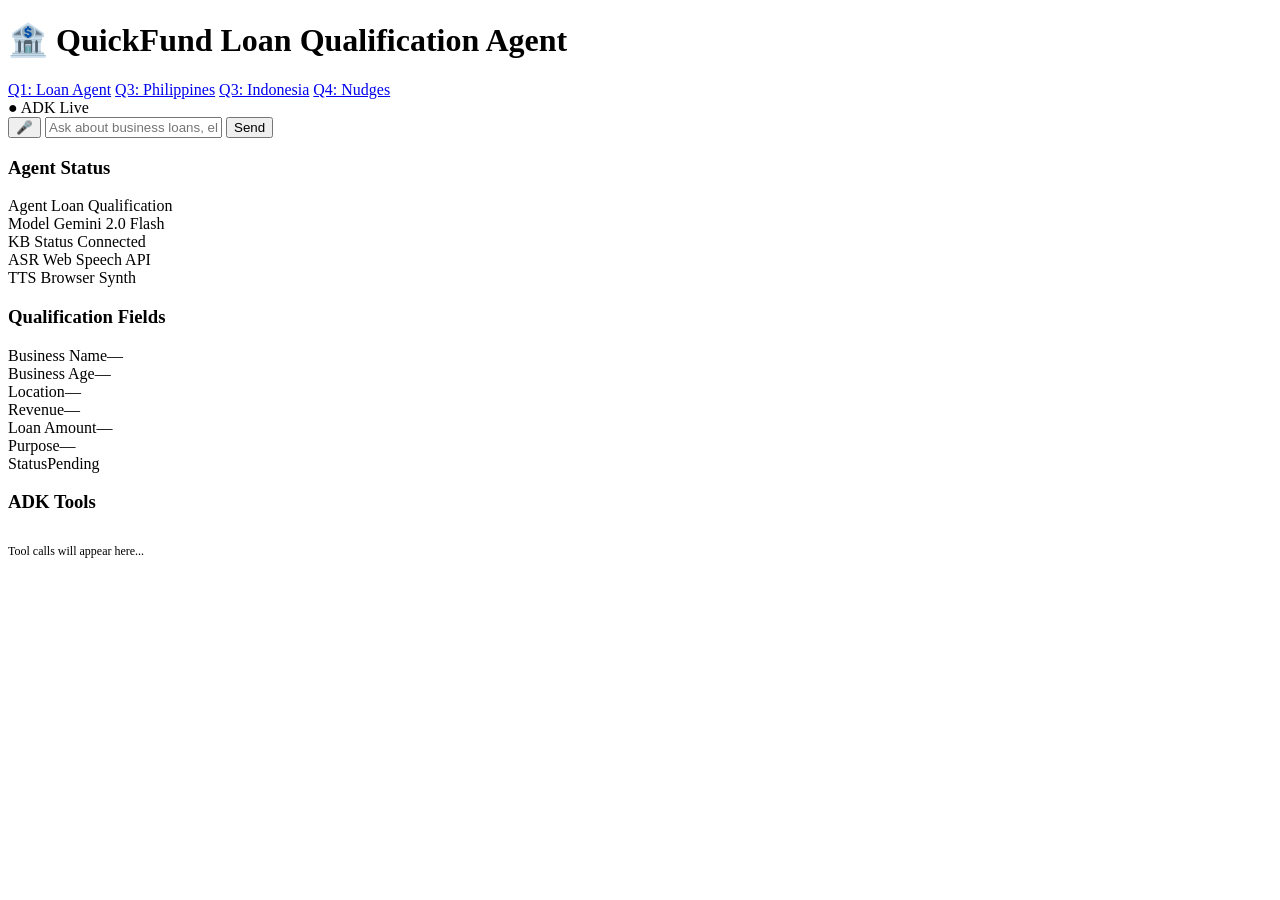
==== web_app/templates/index.html @ c1ae03cc "fixed agent errors and added kb builder" ====
<!DOCTYPE html>
<html lang="en">
<head>
    <meta charset="UTF-8">
    <meta name="viewport" content="width=device-width, initial-scale=1.0">
    <title>QuickFund AI Voice Agent — Loan Qualification</title>
    <meta name="description" content="AI-powered voice agent for small business loan qualification using Google ADK">
    <link rel="preconnect" href="https://fonts.googleapis.com">
    <link href="https://fonts.googleapis.com/css2?family=Inter:wght@400;500;600;700&display=swap" rel="stylesheet">
    <link rel="stylesheet" href="/static/css/style.css">
</head>
<body>
    <div class="app-container">
        <!-- Header -->
        <div class="header">
            <h1>🏦 QuickFund Loan Qualification Agent</h1>
            <nav class="nav-links">
                <a href="/" class="active">Q1: Loan Agent</a>
                <a href="/philippines">Q3: Philippines</a>
                <a href="/indonesia">Q3: Indonesia</a>
                <a href="/dashboard">Q4: Nudges</a>
            </nav>
            <span class="badge live">● ADK Live</span>
        </div>

        <!-- Chat Panel -->
        <div class="chat-panel">
            <div id="chat-messages" class="chat-messages">
                <!-- Messages appear here -->
            </div>
            <div class="chat-input">
                <button id="mic-btn" class="btn btn-mic" title="Start voice input">🎤</button>
                <input type="text" id="chat-input" placeholder="Ask about business loans, eligibility, documents..." autocomplete="off">
                <button id="send-btn" class="btn btn-primary">Send</button>
            </div>
        </div>

        <!-- Sidebar -->
        <div class="sidebar">
            <div class="sidebar-card">
                <h3>Agent Status</h3>
                <div class="status-row">
                    <span class="label">Agent</span>
                    <span class="value">Loan Qualification</span>
                </div>
                <div class="status-row">
                    <span class="label">Model</span>
                    <span class="value">Gemini 2.0 Flash</span>
                </div>
                <div class="status-row">
                    <span class="label">KB Status</span>
                    <span class="value"><span class="status-dot green"></span>Connected</span>
                </div>
                <div class="status-row">
                    <span class="label">ASR</span>
                    <span class="value">Web Speech API</span>
                </div>
                <div class="status-row">
                    <span class="label">TTS</span>
                    <span class="value">Browser Synth</span>
                </div>
            </div>

            <div class="sidebar-card">
                <h3>Qualification Fields</h3>
                <div class="status-row"><span class="label">Business Name</span><span id="q-name" class="value">—</span></div>
                <div class="status-row"><span class="label">Business Age</span><span id="q-age" class="value">—</span></div>
                <div class="status-row"><span class="label">Location</span><span id="q-location" class="value">—</span></div>
                <div class="status-row"><span class="label">Revenue</span><span id="q-revenue" class="value">—</span></div>
                <div class="status-row"><span class="label">Loan Amount</span><span id="q-amount" class="value">—</span></div>
                <div class="status-row"><span class="label">Purpose</span><span id="q-purpose" class="value">—</span></div>
                <div class="status-row"><span class="label">Status</span><span id="q-status" class="value"><span class="status-dot orange"></span>Pending</span></div>
            </div>

            <div class="sidebar-card">
                <h3>ADK Tools</h3>
                <div id="tool-log" style="max-height: 150px; overflow-y: auto; font-size: 0.75rem; color: var(--text-muted);">
                    <p>Tool calls will appear here...</p>
                </div>
            </div>
        </div>
    </div>

    <script src="/static/js/voice.js"></script>
    <script>
        const agent = new VoiceAgent('loan');
    </script>
</body>
</html>
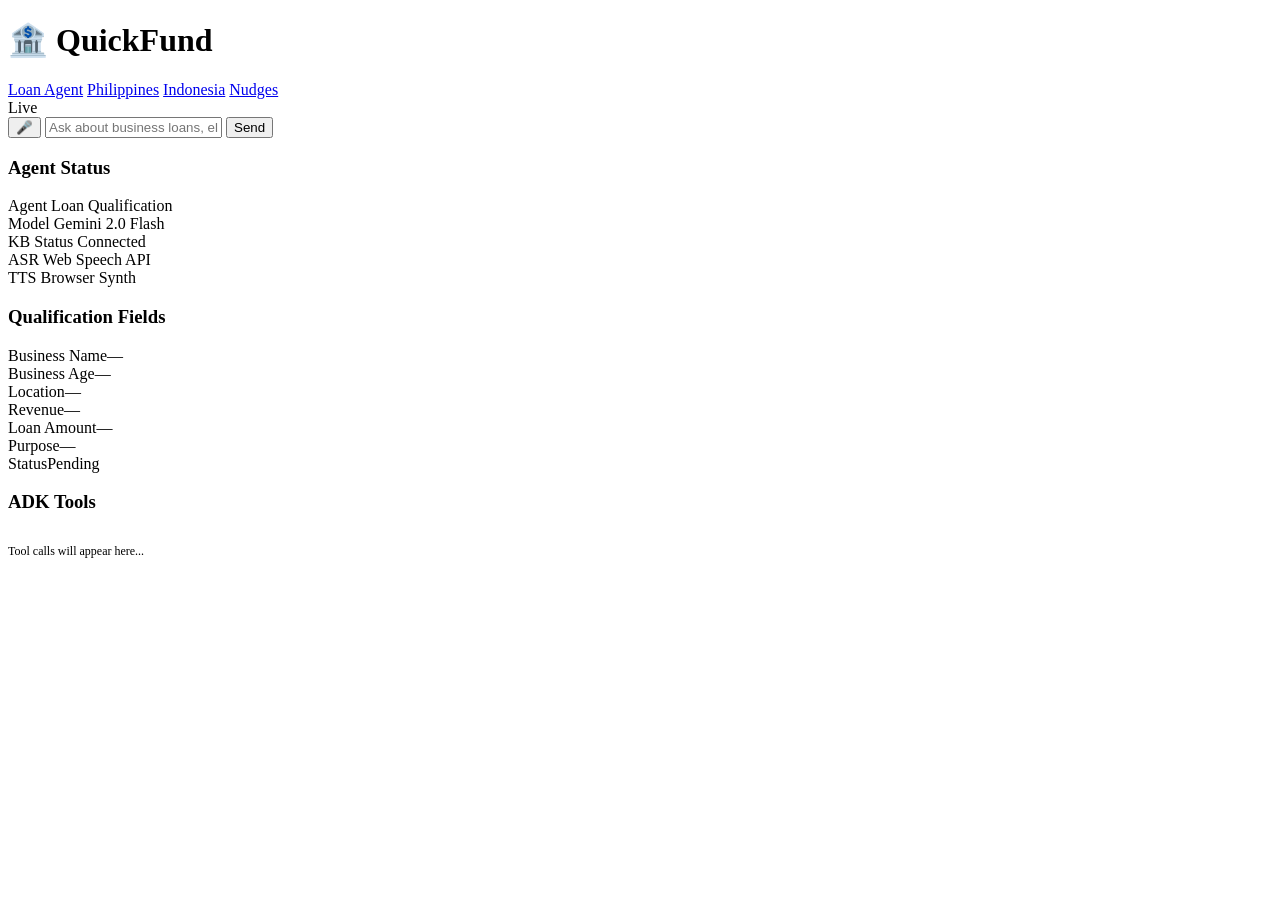
==== commit d7e75199: "web UI fix" ====
--- a/web_app/templates/index.html
+++ b/web_app/templates/index.html
@@ -6,25 +6,25 @@
     <title>QuickFund AI Voice Agent — Loan Qualification</title>
     <meta name="description" content="AI-powered voice agent for small business loan qualification using Google ADK">
     <link rel="preconnect" href="https://fonts.googleapis.com">
-    <link href="https://fonts.googleapis.com/css2?family=Inter:wght@400;500;600;700&display=swap" rel="stylesheet">
+    <link href="https://fonts.googleapis.com/css2?family=Outfit:wght@300;400;500;600;700&family=Inter:wght@400;500;600;700&display=swap" rel="stylesheet">
     <link rel="stylesheet" href="/static/css/style.css">
 </head>
 <body>
     <div class="app-container">
         <!-- Header -->
-        <div class="header">
-            <h1>🏦 QuickFund Loan Qualification Agent</h1>
+        <div class="header glass-panel">
+            <h1>🏦 QuickFund</h1>
             <nav class="nav-links">
-                <a href="/" class="active">Q1: Loan Agent</a>
-                <a href="/philippines">Q3: Philippines</a>
-                <a href="/indonesia">Q3: Indonesia</a>
-                <a href="/dashboard">Q4: Nudges</a>
+                <a href="/" class="active">Loan Agent</a>
+                <a href="/philippines">Philippines</a>
+                <a href="/indonesia">Indonesia</a>
+                <a href="/dashboard">Nudges</a>
             </nav>
-            <span class="badge live">● ADK Live</span>
+            <span class="badge live"><span class="status-dot green"></span> Live</span>
         </div>
 
         <!-- Chat Panel -->
-        <div class="chat-panel">
+        <div class="chat-panel glass-panel">
             <div id="chat-messages" class="chat-messages">
                 <!-- Messages appear here -->
             </div>
@@ -37,7 +37,7 @@
 
         <!-- Sidebar -->
         <div class="sidebar">
-            <div class="sidebar-card">
+            <div class="sidebar-card glass-panel">
                 <h3>Agent Status</h3>
                 <div class="status-row">
                     <span class="label">Agent</span>
@@ -61,7 +61,7 @@
                 </div>
             </div>
 
-            <div class="sidebar-card">
+            <div class="sidebar-card glass-panel">
                 <h3>Qualification Fields</h3>
                 <div class="status-row"><span class="label">Business Name</span><span id="q-name" class="value">—</span></div>
                 <div class="status-row"><span class="label">Business Age</span><span id="q-age" class="value">—</span></div>
@@ -72,7 +72,7 @@
                 <div class="status-row"><span class="label">Status</span><span id="q-status" class="value"><span class="status-dot orange"></span>Pending</span></div>
             </div>
 
-            <div class="sidebar-card">
+            <div class="sidebar-card glass-panel">
                 <h3>ADK Tools</h3>
                 <div id="tool-log" style="max-height: 150px; overflow-y: auto; font-size: 0.75rem; color: var(--text-muted);">
                     <p>Tool calls will appear here...</p>
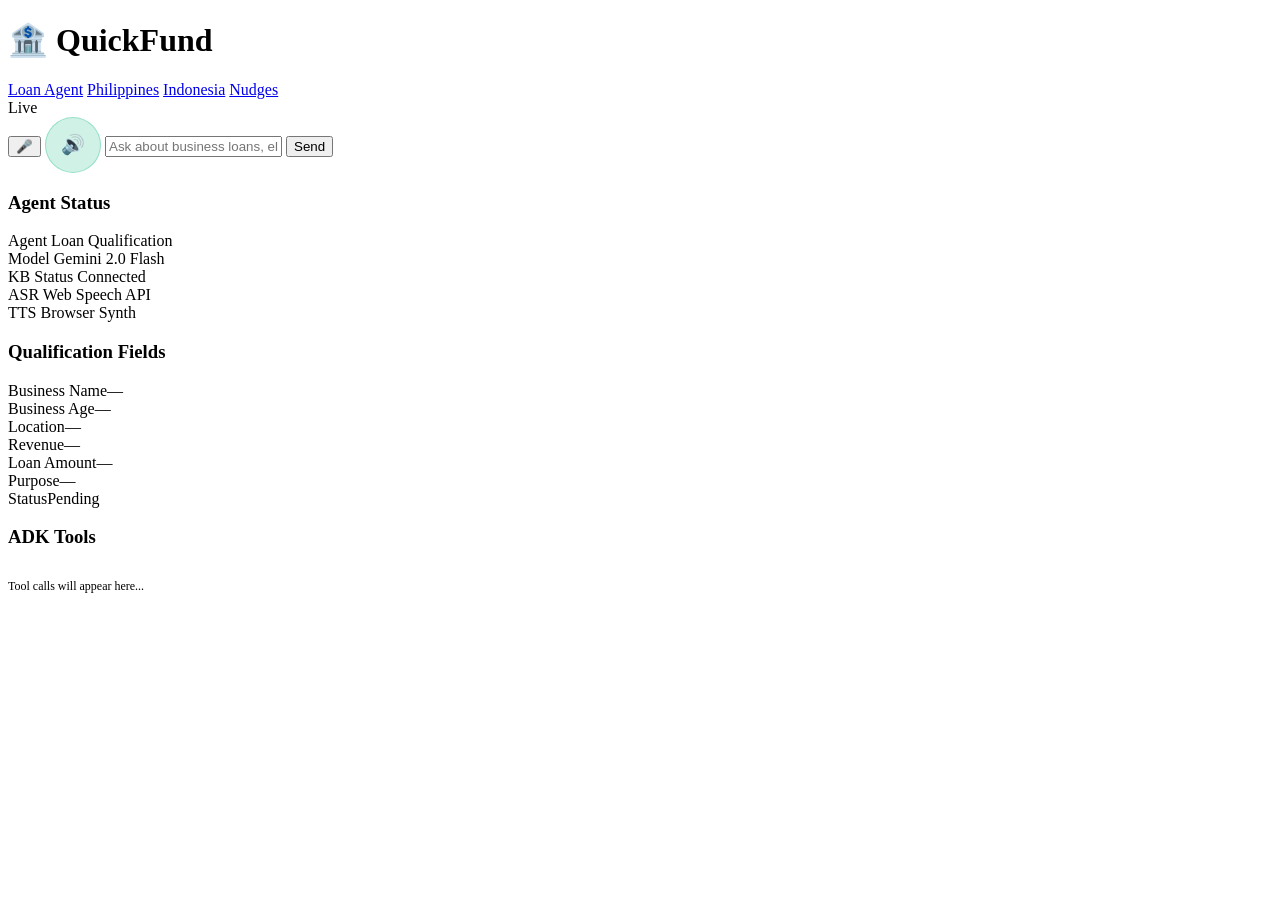
==== commit 81751b54: "mute button fix" ====
--- a/web_app/templates/index.html
+++ b/web_app/templates/index.html
@@ -30,6 +30,7 @@
             </div>
             <div class="chat-input">
                 <button id="mic-btn" class="btn btn-mic" title="Start voice input">🎤</button>
+                <button id="stop-voice-btn" class="btn" title="Mute Agent Voice" style="background: rgba(16, 185, 129, 0.2); color: var(--accent-green); padding: 0; width: 56px; height: 56px; border-radius: 50%; font-size: 1.2rem; flex-shrink: 0; border: 1px solid rgba(16, 185, 129, 0.3);">🔊</button>
                 <input type="text" id="chat-input" placeholder="Ask about business loans, eligibility, documents..." autocomplete="off">
                 <button id="send-btn" class="btn btn-primary">Send</button>
             </div>
